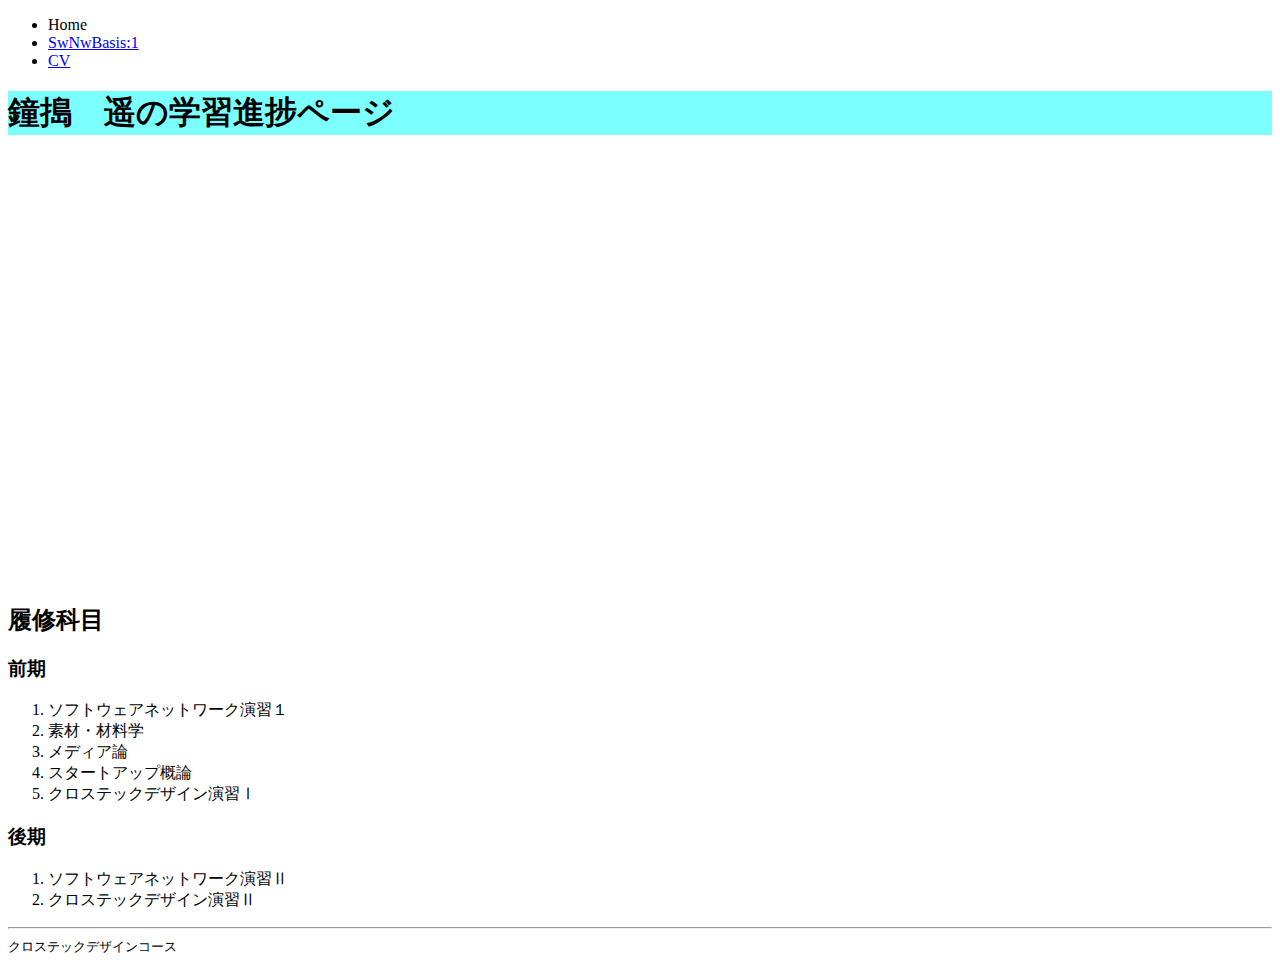
==== index.html @ 03214c2d "@html" ====
<!DOCTYPE html>
<html lang="ja" dir="ltr">
  <head>
    <meta charset="utf-8">
    <title>私のwebpage</title>
    <link rel="stylesheet" href="./assets/css/style.css">
  </head>
  <body>
    <header>
      <nav>
        <ul>
          <li>Home</li>
          <li><a href="./subjects/swnwb1.html">SwNwBasis:1</a></li>
          <li><a href="cv.html">CV</a></li>
        </ul>
      </nav>
    </header>
    <main>
      <h1>鐘搗　遥の学習進捗ページ</h1>
      <br>
      <br>
      <br>
      <br>

      <img src="./assets/images/kadai3.JPG" alt="">
<br>
<br>



      <iframe width="560" height="315" src="https://www.youtube.com/embed/M86pg7nef_U" frameborder="0" allow="accelerometer; autoplay; encrypted-media; gyroscope; picture-in-picture" allowfullscreen></iframe>
      <h2>履修科目</h2>
      <h3>前期</h3>
      <ol>
      <li>ソフトウェアネットワーク演習１</li>
      <li>素材・材料学</li>
      <li>メディア論</li>
      <li>スタートアップ概論</li>
      <li>クロステックデザイン演習Ⅰ</li>

      </ol>
      <h3>後期</h3>
      <ol>
        <li>ソフトウェアネットワーク演習Ⅱ</li>
      <li>クロステックデザイン演習Ⅱ</li>
      </ol>


      <hr>
    </main>
    <footer><small>クロステックデザインコース</small></footer>
  </body>
</html>
---- assets/css/style.css ----
@charset "UTF-8";

h1{
  background-color: rgb(123, 255, 450);
}
h1{
  grid-template-columns: rgba(255, 0, 0,);
}
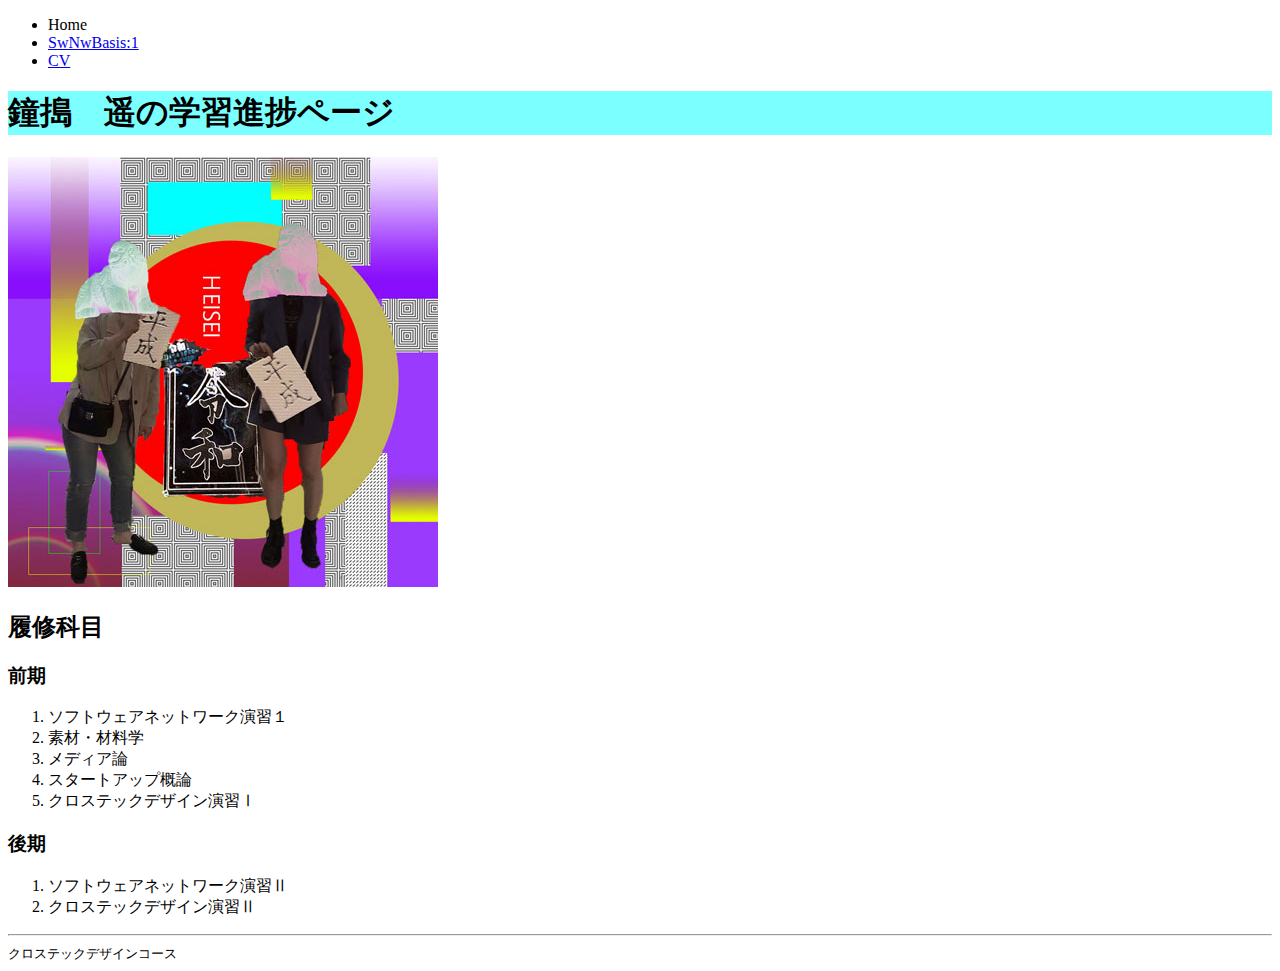
==== commit cd500280: "fix  contents" ====
--- a/index.html
+++ b/index.html
@@ -17,16 +17,8 @@
     </header>
     <main>
       <h1>鐘搗　遥の学習進捗ページ</h1>
-      <br>
-      <br>
-      <br>
-      <br>
-
-      <img src="./assets/images/kadai3.JPG" alt="">
-<br>
-<br>
-
-
+      
+       <img src="./assets/images/kadai3.jpg" alt="">
 
       <iframe width="560" height="315" src="https://www.youtube.com/embed/M86pg7nef_U" frameborder="0" allow="accelerometer; autoplay; encrypted-media; gyroscope; picture-in-picture" allowfullscreen></iframe>
       <h2>履修科目</h2>
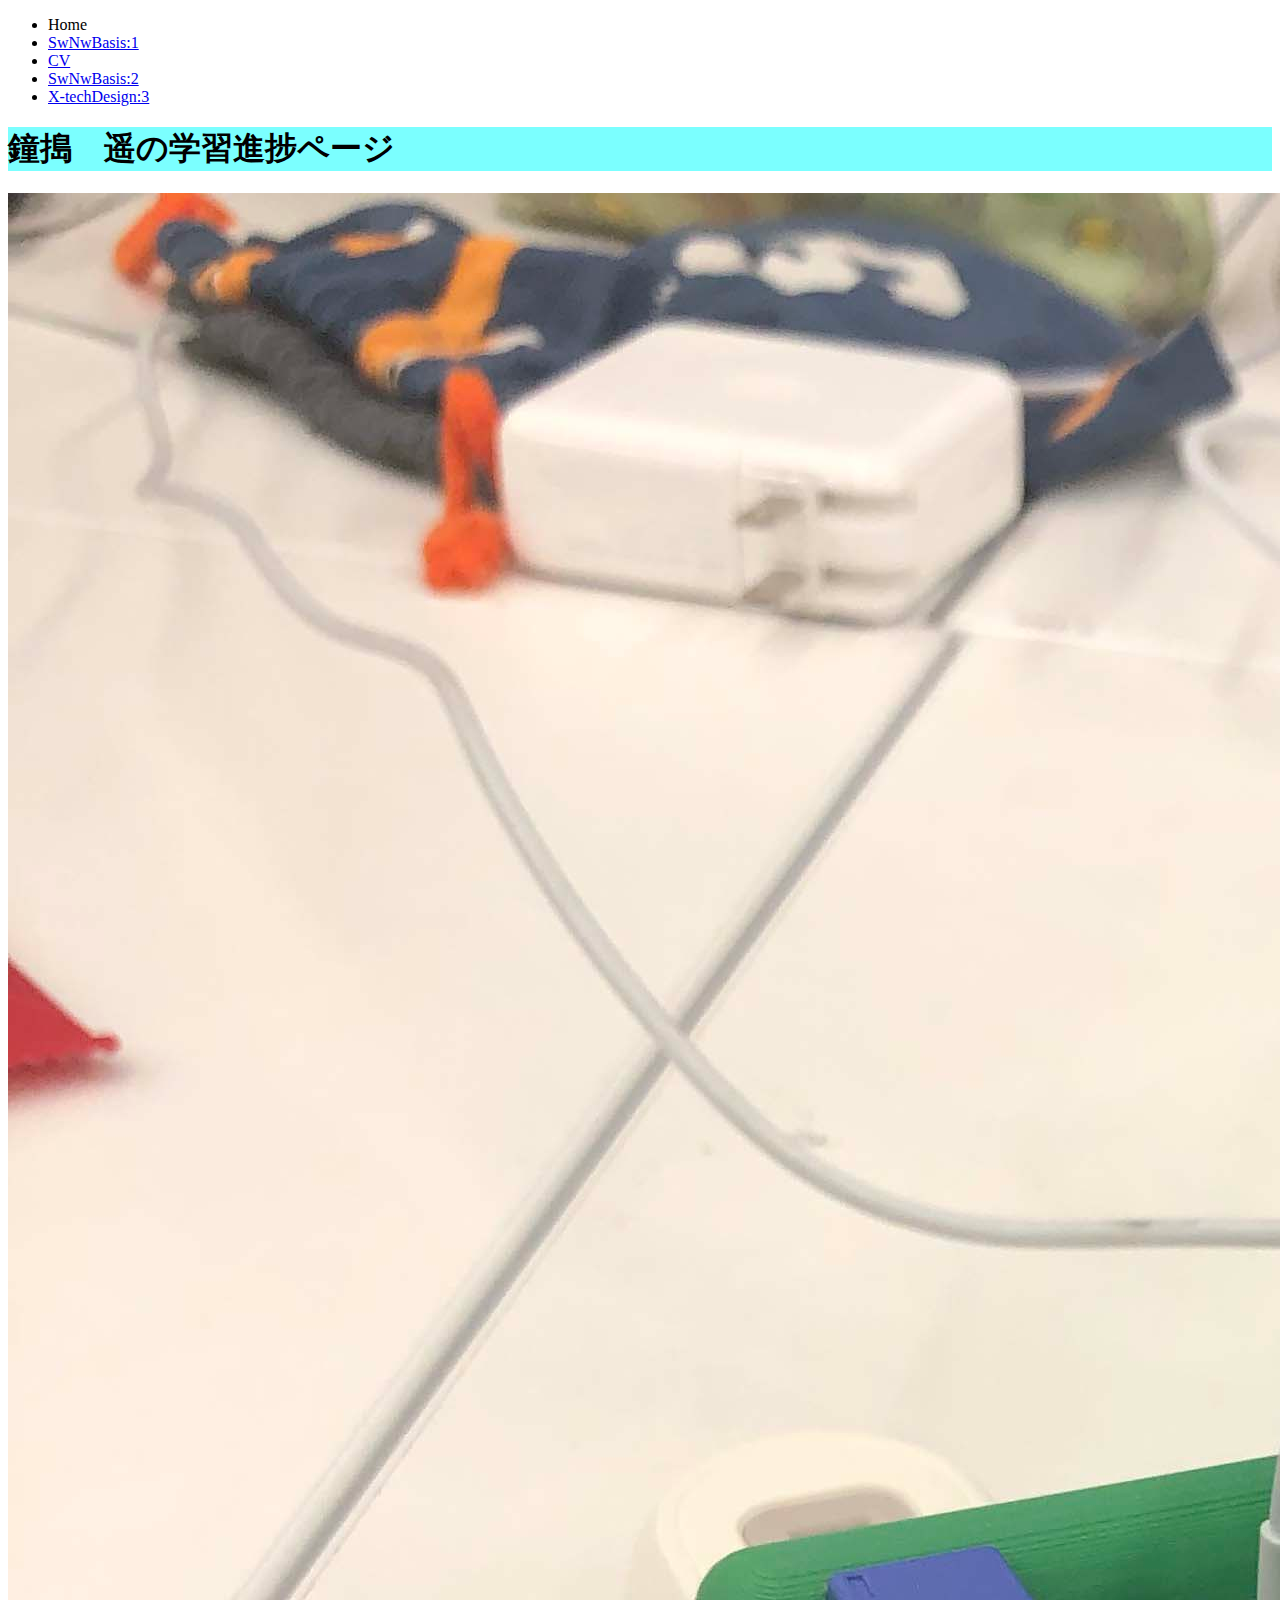
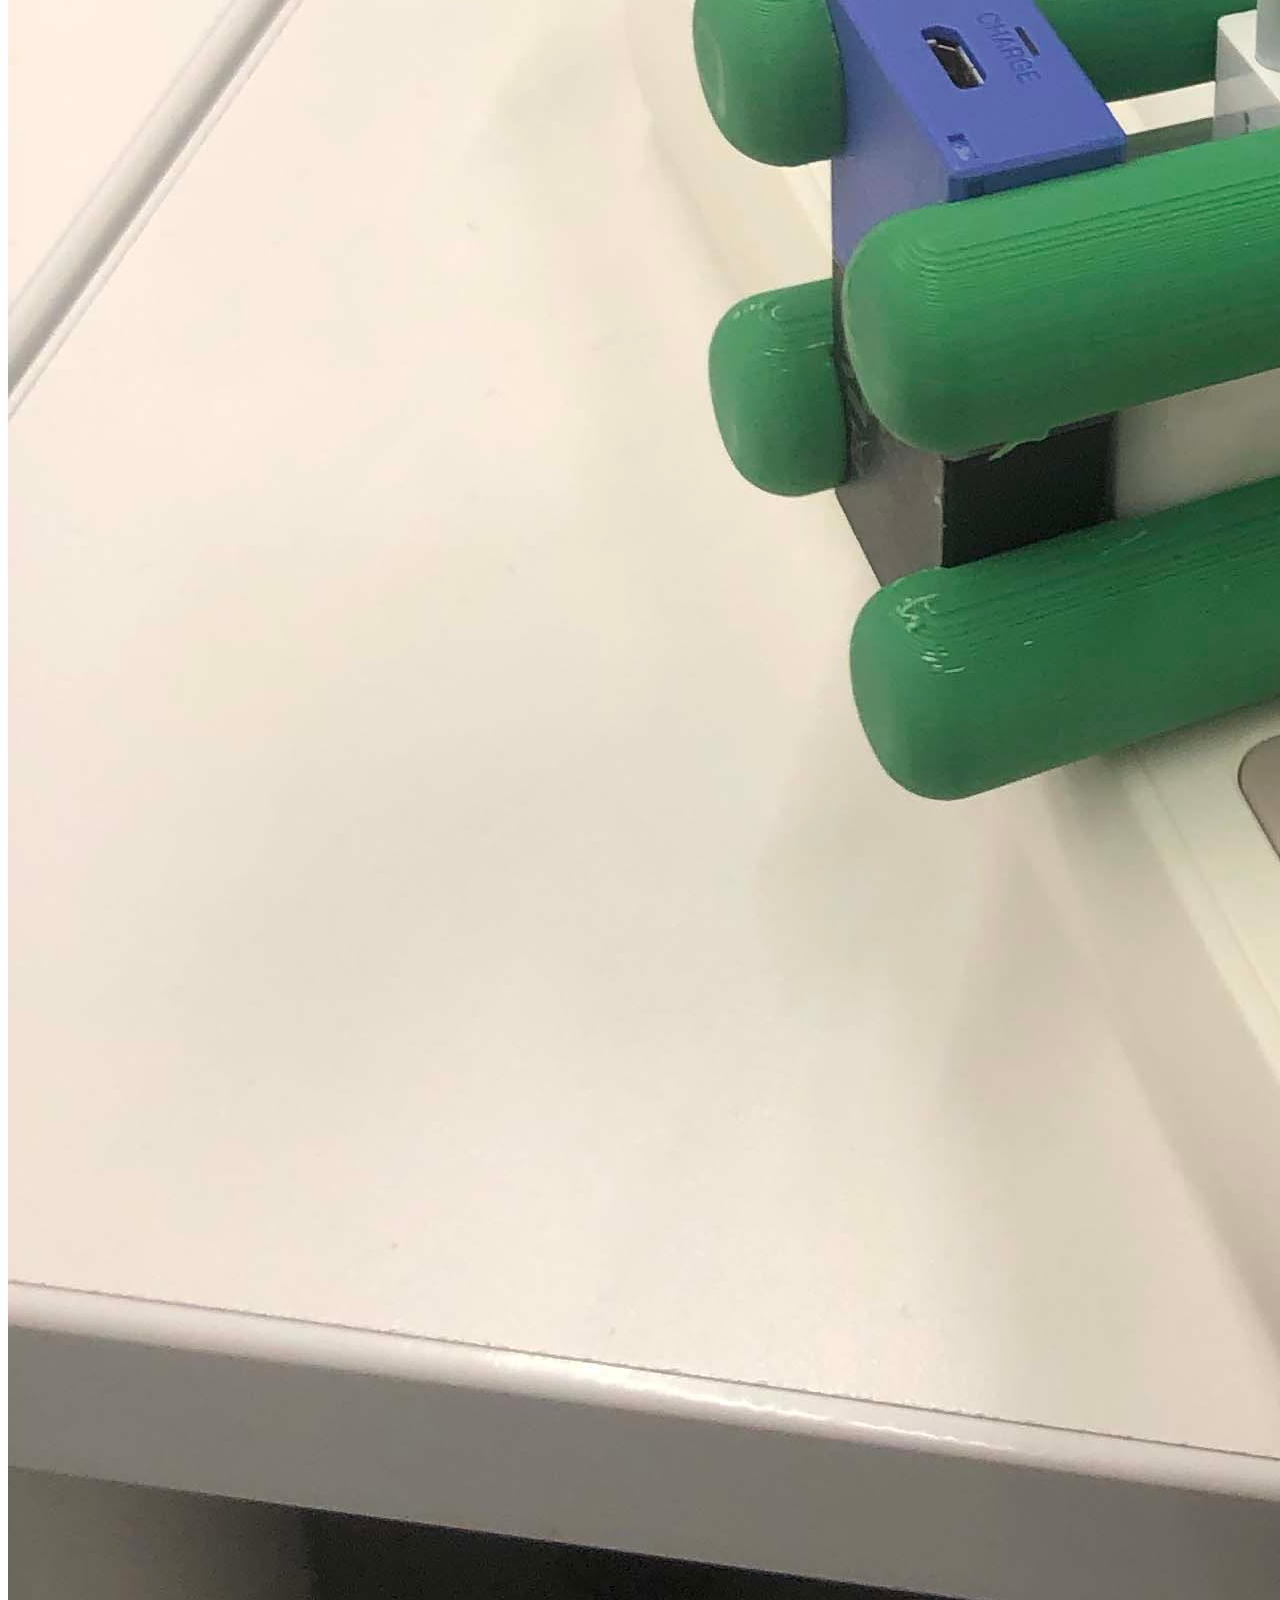
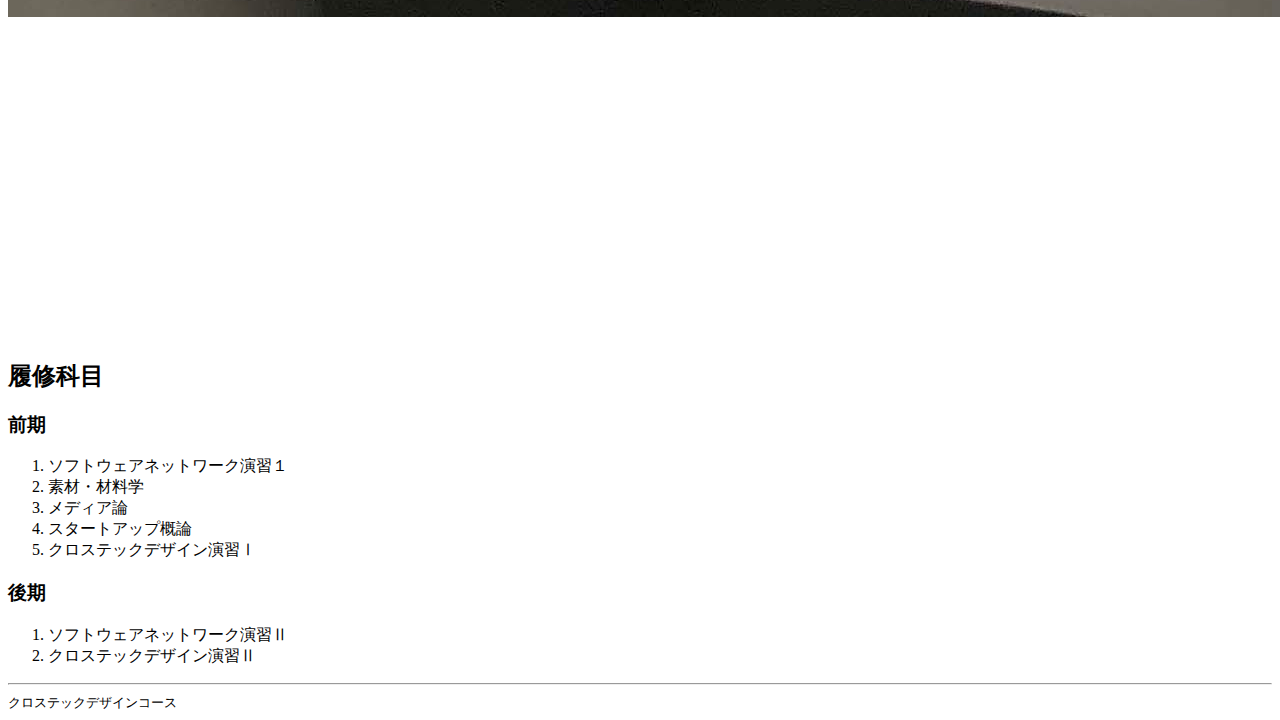
==== commit c1f5cee5: "add" ====
--- a/index.html
+++ b/index.html
@@ -5,22 +5,25 @@
     <title>私のwebpage</title>
     <link rel="stylesheet" href="./assets/css/style.css">
   </head>
+
   <body>
     <header>
       <nav>
         <ul>
           <li>Home</li>
-          <li><a href="./subjects/swnwb1.html">SwNwBasis:1</a></li>
+          <li><a href="subjects/swnwb1.html">SwNwBasis:1</a></li>
           <li><a href="cv.html">CV</a></li>
+          <li><a href="subjects/swnw2.html">SwNwBasis:2</a></li>
+          <li><a href="subjects/xtd3.html">X-techDesign:3</a></li>
         </ul>
       </nav>
     </header>
     <main>
       <h1>鐘搗　遥の学習進捗ページ</h1>
-      
-       <img src="./assets/images/kadai3.jpg" alt="">
+      <img src="..//assets/images/xtd3-2.jpg" alt="">
 
       <iframe width="560" height="315" src="https://www.youtube.com/embed/M86pg7nef_U" frameborder="0" allow="accelerometer; autoplay; encrypted-media; gyroscope; picture-in-picture" allowfullscreen></iframe>
+
       <h2>履修科目</h2>
       <h3>前期</h3>
       <ol>
--- a/assets/css/style.css
+++ b/assets/css/style.css
@@ -6,3 +6,8 @@
 h1{
   grid-template-columns: rgba(255, 0, 0,);
 }
+
+.img_block {
+  display: block;
+  margin-bottom: 20px;
+}
